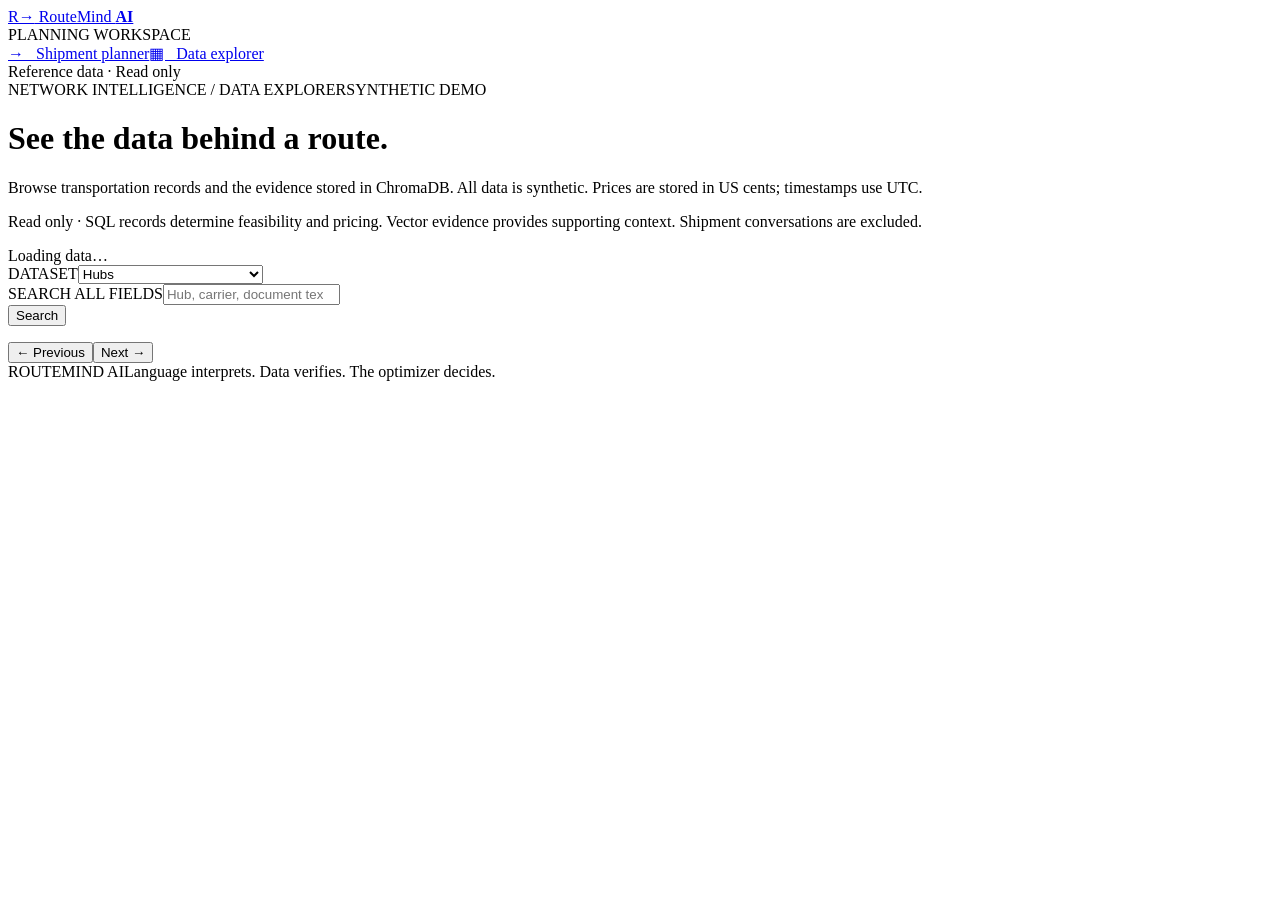
==== app/static/explorer.html @ 14a2a5e9 "Add read-only reference data and Chroma vector explorer" ====
<!doctype html>
<html lang="en">
<head><meta charset="utf-8"><meta name="viewport" content="width=device-width, initial-scale=1"><title>RouteMind AI · Data explorer</title><link rel="stylesheet" href="/static/style.css"><link rel="stylesheet" href="/static/explorer.css"><script src="/static/explorer.js" defer></script></head>
<body>
<aside class="sidebar"><a class="brand" href="/"><span class="brand-mark">R→</span> RouteMind <b>AI</b></a><div class="workspace-label">PLANNING WORKSPACE</div><a class="nav-item" href="/">→ &nbsp; Shipment planner</a><a class="nav-item" href="/explorer" aria-current="page">▦ &nbsp; Data explorer</a><div class="sidebar-bottom">Reference data · Read only</div></aside>
<main>
<header><span>NETWORK INTELLIGENCE / DATA EXPLORER</span><span class="demo-badge">SYNTHETIC DEMO</span></header>
<h1>See the data behind a route.</h1><p>Browse transportation records and the evidence stored in ChromaDB. All data is synthetic. Prices are stored in US cents; timestamps use UTC.</p>
<p class="notice">Read only · SQL records determine feasibility and pricing. Vector evidence provides supporting context. Shipment conversations are excluded.</p>
<div id="summary" class="summary" aria-live="polite">Loading data…</div>
<section class="explorer-panel">
<form id="browse"><div><label for="dataset">DATASET</label><select id="dataset"><option value="hubs">Hubs</option><option value="carriers">Carriers</option><option value="capabilities">Carrier capabilities</option><option value="schedules">Schedules</option><option value="documents">Evidence documents (SQL)</option><option value="vectors">Vector index (ChromaDB)</option></select></div><div><label for="search">SEARCH ALL FIELDS</label><input id="search" maxlength="200" placeholder="Hub, carrier, document text…" type="search"></div><button class="primary" type="submit">Search</button></form>
<p id="source" class="hint"></p><p id="status" role="status" aria-live="polite"></p><p id="error" role="alert" class="error" hidden></p>
<div class="table-scroll" tabindex="0" aria-label="Data records"><table><thead id="columns"></thead><tbody id="rows"></tbody></table></div>
<div class="pagination"><button id="previous" type="button">← Previous</button><span id="page"></span><button id="next" type="button">Next →</button></div>
</section>
<section id="detail" class="explorer-panel" hidden><div class="detail-heading"><h2>Record details</h2><button id="close-detail" type="button">Close</button></div><p id="vector-info"></p><pre id="record"></pre><details id="embedding-panel" hidden><summary>Full stored embedding</summary><pre id="embedding"></pre></details></section>
<footer><span>ROUTEMIND AI</span><span>Language interprets. Data verifies. The optimizer decides.</span></footer>
</main></body></html>
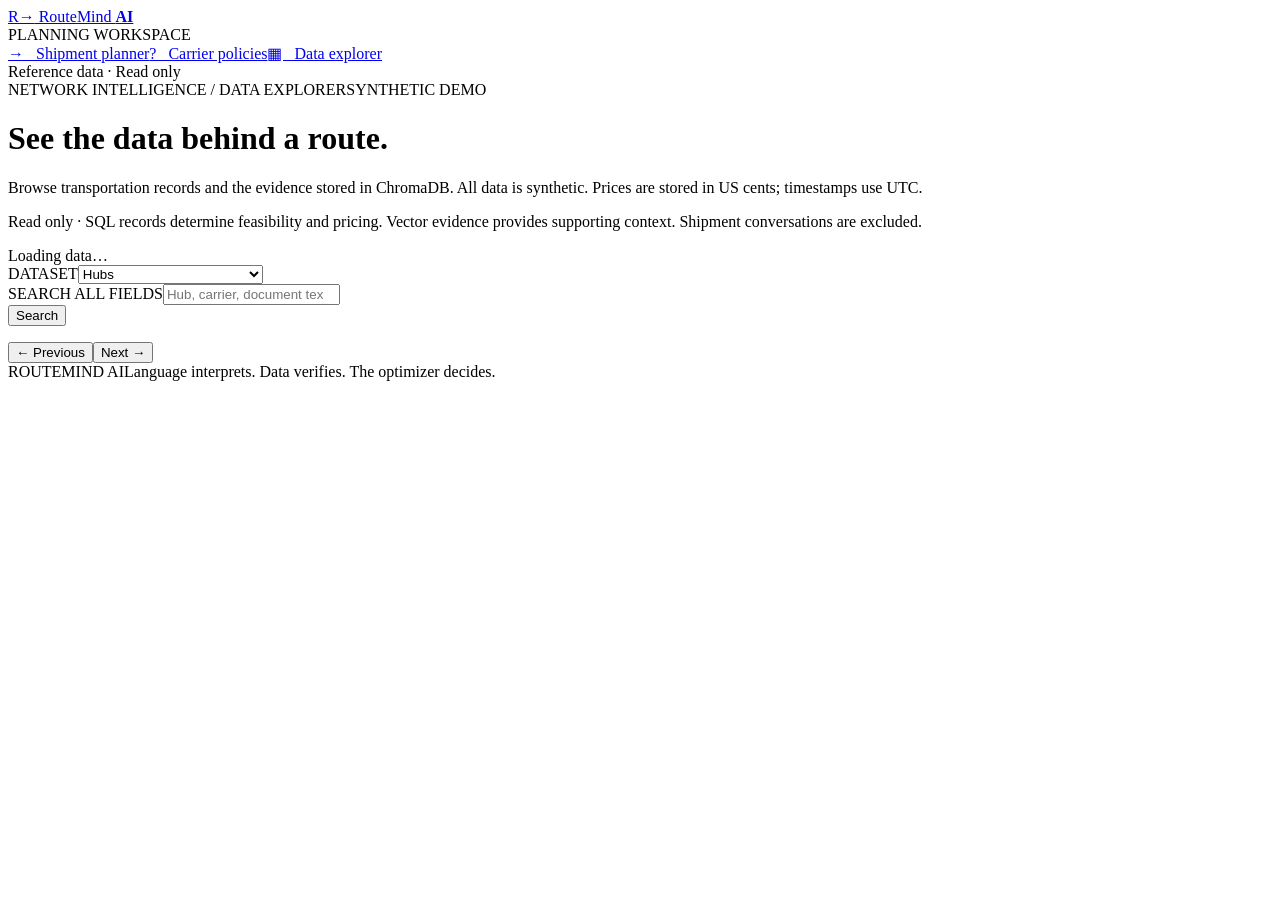
==== commit 1104de28: "Add cited carrier policy questions and comparison UI" ====
--- a/app/static/explorer.html
+++ b/app/static/explorer.html
@@ -2,7 +2,7 @@
 <html lang="en">
 <head><meta charset="utf-8"><meta name="viewport" content="width=device-width, initial-scale=1"><title>RouteMind AI · Data explorer</title><link rel="stylesheet" href="/static/style.css"><link rel="stylesheet" href="/static/explorer.css"><script src="/static/explorer.js" defer></script></head>
 <body>
-<aside class="sidebar"><a class="brand" href="/"><span class="brand-mark">R→</span> RouteMind <b>AI</b></a><div class="workspace-label">PLANNING WORKSPACE</div><a class="nav-item" href="/">→ &nbsp; Shipment planner</a><a class="nav-item" href="/explorer" aria-current="page">▦ &nbsp; Data explorer</a><div class="sidebar-bottom">Reference data · Read only</div></aside>
+<aside class="sidebar"><a class="brand" href="/"><span class="brand-mark">R→</span> RouteMind <b>AI</b></a><div class="workspace-label">PLANNING WORKSPACE</div><a class="nav-item" href="/">→ &nbsp; Shipment planner</a><a class="nav-item" href="/policies">? &nbsp; Carrier policies</a><a class="nav-item" href="/explorer" aria-current="page">▦ &nbsp; Data explorer</a><div class="sidebar-bottom">Reference data · Read only</div></aside>
 <main>
 <header><span>NETWORK INTELLIGENCE / DATA EXPLORER</span><span class="demo-badge">SYNTHETIC DEMO</span></header>
 <h1>See the data behind a route.</h1><p>Browse transportation records and the evidence stored in ChromaDB. All data is synthetic. Prices are stored in US cents; timestamps use UTC.</p>
